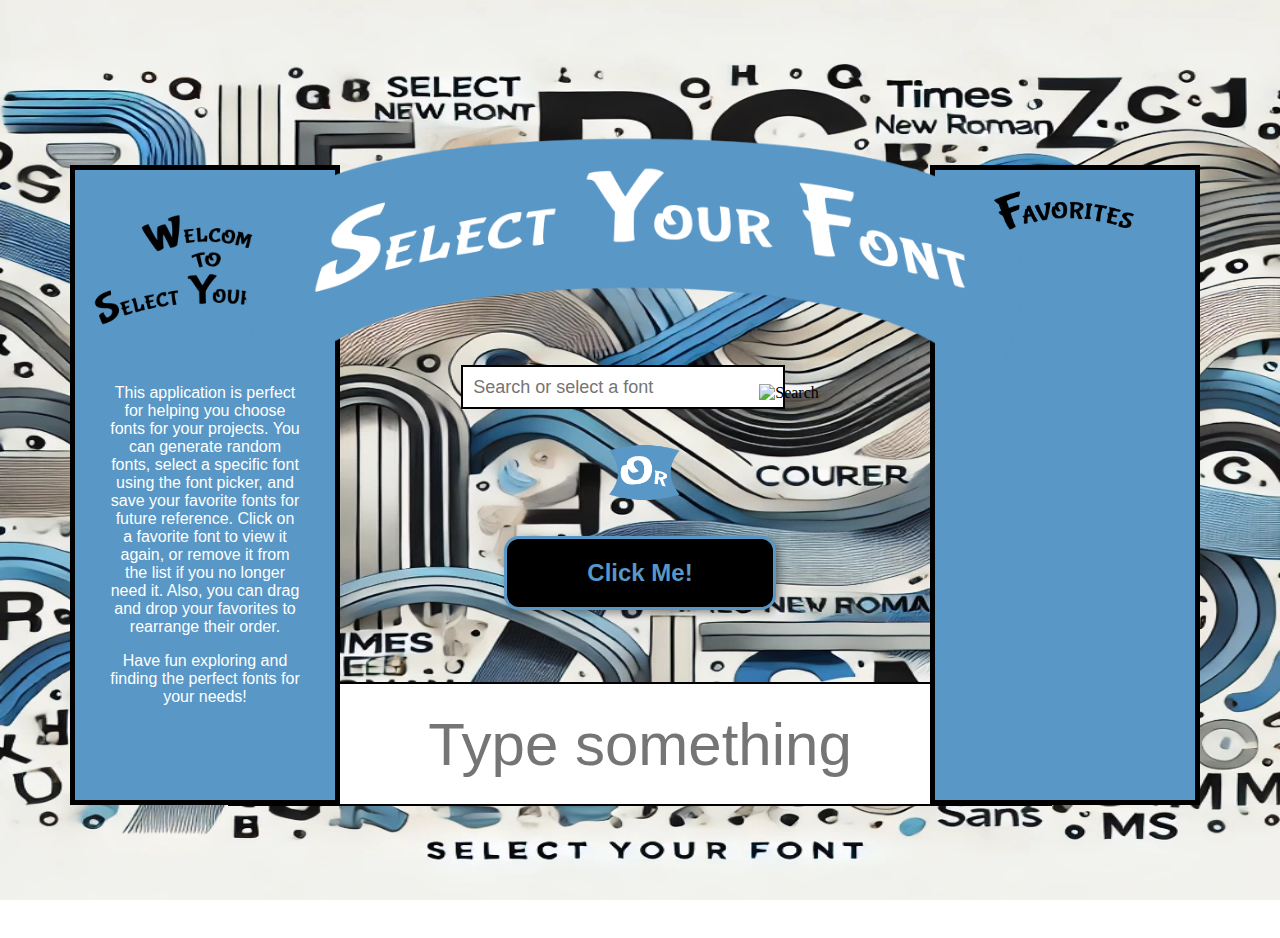
==== index.html @ 99caf007 "Rename SelectYourFont.html to index.html" ====
<!DOCTYPE html>
<html lang="en">
<head>
    <meta charset="UTF-8">
    <meta name="viewport" content="width=device-width, initial-scale=1.0">
    <meta name="description" content="Explore and choose the perfect fonts for your projects. Generate random fonts, select from a list, and save your favorites for future reference.">
    <meta name="keywords" content="font selection, choose font, font generator, save favorite fonts, project fonts, font picker">
    <title>Select Your Font</title>
    <link rel="stylesheet" href="SelectYourFont.css">
    <link href="https://fonts.googleapis.com/css2?family=Pacifico&family=Roboto:wght@400;700&family=Lobster&family=Raleway:wght@300;400;700&family=Dancing+Script:wght@400;700&family=Great+Vibes&family=Open+Sans:wght@300;400;600;700&family=Oswald:wght@300;400;500;600;700&family=Montserrat:wght@300;400;500;600;700&family=Poppins:wght@300;400;500;600;700&family=Merriweather:wght@300;400;700&family=Ubuntu:wght@300;400;500;700&family=Playfair+Display:wght@400;500;700&family=PT+Sans:wght@400;700&family=Cabin:wght@400;500;600;700&family=Indie+Flower&family=Lora:wght@400;500;600;700&family=Nunito:wght@300;400;600;700&family=Anton&family=Baloo+2:wght@400;500;600;700&family=Cookie&family=Fjalla+One&family=Kalam:wght@400;700&family=Quicksand:wght@300;400;500;600;700&family=Sacramento&family=Shadows+Into+Light&family=Teko:wght@300;400;500;600;700&family=Zilla+Slab:wght@300;400;500;600;700&family=Chewy&family=Comfortaa:wght@300;400;500;600;700&family=Fredoka+One&family=Gloria+Hallelujah&family=Permanent+Marker&family=Press+Start+2P&family=Satisfy&family=Space+Mono:wght@400;700&family=Varela+Round&display=swap" rel="stylesheet">
</head>
<body>
    <!-- Container for font selection controls -->
    <div class="controls">
        <img src="images/SelectYourFont02.png" alt="Select Font" class="select-font-image">
        <div class="font-input-container">
            <input type="text" id="font-input" class="font-input" placeholder="Search or select a font">
            <img src="images/magnifyingglass.png" alt="Search" class="search-icon">
            <div id="font-list" class="font-list"></div>
        </div>
        <img src="images/SelectYourFont04.png" alt="Select Font Below" class="select-font-image-below">
        <!-- Button container -->
        <div class="button-container">
            <button id="click-btn">
                <p>Click Me!</p>
            </button>
        </div>
    </div>

    <!-- Container to display the selected font -->
    <div id="font-display" class="font-display">
        <input type="text" id="sample-text-input" class="sample-text-input" maxlength="12" placeholder="Example">
        <span id="sample-text" class="sample-text">Sample</span>
    </div>

    <!-- Input container for user text -->
    <div class="input-container">
        <input type="text" id="user-input" class="user-input" placeholder="Type something">
    </div>

    <!-- Button to save the current font as a favorite -->
    <button id="favorite-btn" class="favorite-btn">&#9733;</button>

    <!-- Container for displaying favorite fonts -->
    <div class="favorites-container">
        <img src="images/Favorite.png" alt="Favorites" class="favorites-header">
        <div id="favorites-list" class="favorites-list"></div>
    </div>

    <!-- Container for welcome message -->
    <div class="welcome-container">
        <img src="images/Welcome.png" alt="Welcome" class="welcome-header">
        <!-- Welcome message text -->
        <div class="welcome-message">
            <p>This application is perfect for helping you choose fonts for your projects. You can generate random fonts, select a specific font using the font picker, and save your favorite fonts for future reference. Click on a favorite font to view it again, or remove it from the list if you no longer need it. Also, you can drag and drop your favorites to rearrange their order.</p>
            <p>Have fun exploring and finding the perfect fonts for your needs!</p>
        </div>
    </div>

    <script src="SelectYourFont.js"></script>
</body>
</html>
---- SelectYourFont.css ----
/* Styles Sheet for SelectYourFont */

body {
    background: url('images/SelectYourFont01.png') no-repeat center center fixed;
    background-size: 100% 100%;
    background-color: #FFFFFF;
}

/* Styling for the controls container */
.controls {
    display: flex;
    flex-direction: column;
    align-items: center;
    position: absolute;
    bottom: 400px;
    left: 50%;
    transform: translateX(-50%);
    z-index: 1;
}

/* Styling for the font input container */
.font-input-container {
    margin: 10px 0;
    position: relative;
}

/* Styling for the select font image */
.select-font-image {
    width: 800px;
    height: auto;
    position: relative;
    top: 220px;
    left: 0px;
    margin: 10px 0;
}

/* Styling for the button container */
.button-container {
    display: flex;
    justify-content: center;
    margin: 10px 0;
}

/* Styling for the click button */
#click-btn {
    padding: 20px 80px;
    border: 3px solid #5897c6;
    background-color: black;
    cursor: pointer;
    border-radius: 15px;
    box-shadow: 3px 3px 8px rgba(0, 0, 0, 0.4);
    transition: background-color 0.3s ease, color 0.3s ease, border-color 0.3s ease;
    position: relative;
    top: 120px;
    left: 0px;
    color: #5897c6;
}

/* Hover effect for the click button */
#click-btn:hover {
    background-color: white;
    color: #5897c6;
    border-color: #5897c6;
}

/* Styling for the button text */
button p {
    margin: 0;
    font-size: 24px;
    font-weight: bold;
}

/* Styling for the font input field */
.font-input {
    border: 2px solid black;
    width: 300px;
    height: 20px;
    font-size: 18px;
    padding: 10px;
    margin-top: 20px;
    cursor: pointer;
    position: relative;
    top: 120px;
    left: 0px;
}

/* Styling for the search icon */
.search-icon {
    width: 24px;
    height: 24px;
    cursor: pointer;
    position: relative;
    top: 125px;
    left: 0px;
    margin-left: -30px;
}

/* Styling for the font list dropdown */
.font-list {
    position: absolute;
    top: 180px;
    left: 0px;
    width: 300px;
    max-height: 150px;
    overflow-y: auto;
    background-color: white;
    border: 1px solid black;
    display: none;
    z-index: 10;
}

/* Styling for each font list item */
.font-list div {
    padding: 10px;
    cursor: pointer;
}

/* Hover effect for font list items */
.font-list div:hover {
    background-color: lightgrey;
}

/* Styling for the font display container */
.font-display {
    margin-top: -140px;
    margin-left: 500px;
    padding: 10px;
    border: 2px solid black;
    width: 400px;
    height: 100px;
    display: flex;
    flex-direction: column;
    align-items: center;
    justify-content: center;
    color: black;
    font-size: 24px;
    font-family: Arial, sans-serif;
    position: relative;
}

/* Styling for the sample text input field */
.sample-text-input {
    border: 2px solid black;
    width: 200px;
    height: 40px;
    font-size: 18px;
    padding: 10px;
    margin-bottom: 10px;
    text-align: center;
}

/* Styling for the sample text */
.sample-text {
    font-size: 36px;
}

/* Styling for the input container */
.input-container {
    display: flex;
    justify-content: center;
    margin-top: 20px;
}

/* Styling for the user input field */
.user-input {
    position: relative;
    left: 0px;
    top: 670px;
    border: 2px solid black;
    width: 800px;
    height: 100px;
    font-size: 60px;
    padding: 10px;
    text-align: center;
}

/* Styling for the favorite button */
.favorite-btn {
    position: absolute;
    top: 685px;
    left: 1335px;
    background: none;
    border: 1px black;
    font-size: 32px;
    color: black;
    cursor: pointer;
    transition: color 0.3s ease;
    padding: 0;
    margin: 0;
    line-height: 1;
    text-shadow: none;
    box-shadow: none;
    width: 32px;
    height: 32px;
}

/* Styling for the active state of the favorite button */
.favorite-btn.active {
    color: yellow;
    text-shadow: 
        -1px -1px 0 #000,  
         1px -1px 0 #000,
        -1px  1px 0 #000,
         1px  1px 0 #000;
}

/* Styling for the favorites container */
.favorites-container {
    position: absolute;
    right: 80px;
    top: 165px;
    width: 240px;
    height: 610px;
    border: 5px solid black;
    padding: 10px;
    display: flex;
    flex-direction: column;
    align-items: center;
    background-color: #5897c6;
}

/* Styling for the favorites header image */
.favorites-header {
    width: 60%;
    height: auto;
}

/* Styling for the favorites list */
.favorites-list {
    margin-top: 10px;
    width: 100%;
    height: calc(100% - 40px);
    overflow-y: auto;
}

/* Custom scrollbar styling for the favorites list */
.favorites-list::-webkit-scrollbar {
    width: 12px;
}

.favorites-list::-webkit-scrollbar-track {
    background: #333;
    border-radius: 6px;
}

.favorites-list::-webkit-scrollbar-thumb {
    background-color: #000000;
    border-radius: 6px;
    border: 3px solid #333;
}

.favorites-list::-webkit-scrollbar-thumb:hover {
    background-color: #000000;
}

/* Styling for each favorite item */
.favorite-item {
    display: flex;
    align-items: center;
    margin: 5px 0;
    padding: 5px;
    border: 1px solid white;
    width: 90%;
    background-color: black;
    color: white;
    font-size: 14px;
    font-family: Arial, sans-serif;
    position: relative;
    cursor: pointer;
}

/* Styling for the favorite item text */
.favorite-item span {
    flex-grow: 1;
    margin-right: 10px;
    white-space: nowrap;
    overflow: hidden;
    text-overflow: ellipsis;
}

/* Styling for the delete button in each favorite item */
.favorite-item .delete-btn {
    background: none;
    border: 2px solid white;
    color: white;
    cursor: pointer;
    font-size: 14px;
    width: 20px;
    height: 20px;
    border-radius: 50%;
    display: flex;
    align-items: center;
    justify-content: center;
    margin-left: 10px;
}

/* Add styles for the dragging element and drop target */
.favorite-item.dragging {
    opacity: 0.5;
}

.favorite-item.dragover {
    border: 2px dashed #ccc;
}

/* Welcome container styles */
.welcome-container {
    position: absolute;
    left: 70px;
    top: 165px;
    width: 240px;
    height: 610px;
    border: 5px solid black;
    padding: 10px;
    display: flex;
    flex-direction: column;
    align-items: center;
    background-color: #5897c6;
}

/* Styling for the welcome header image */
.welcome-header {
    width: 100%;
    height: auto;
    position: relative;
    top: 20px;
}

/* Styling for the welcome message */
.welcome-message {
    margin-top: 40px;
    width: 80%;
    color: white;
    font-size: 16px;
    font-family: Arial, sans-serif;
    text-align: center;
}

/* Styling for the select font image below */
.select-font-image-below {
    width: 240px;
    height: auto;
    position: relative;
    top: 120px;
    margin: 0px 0;
    left: 0px;
}

.font-option {
    font-family: inherit;
}
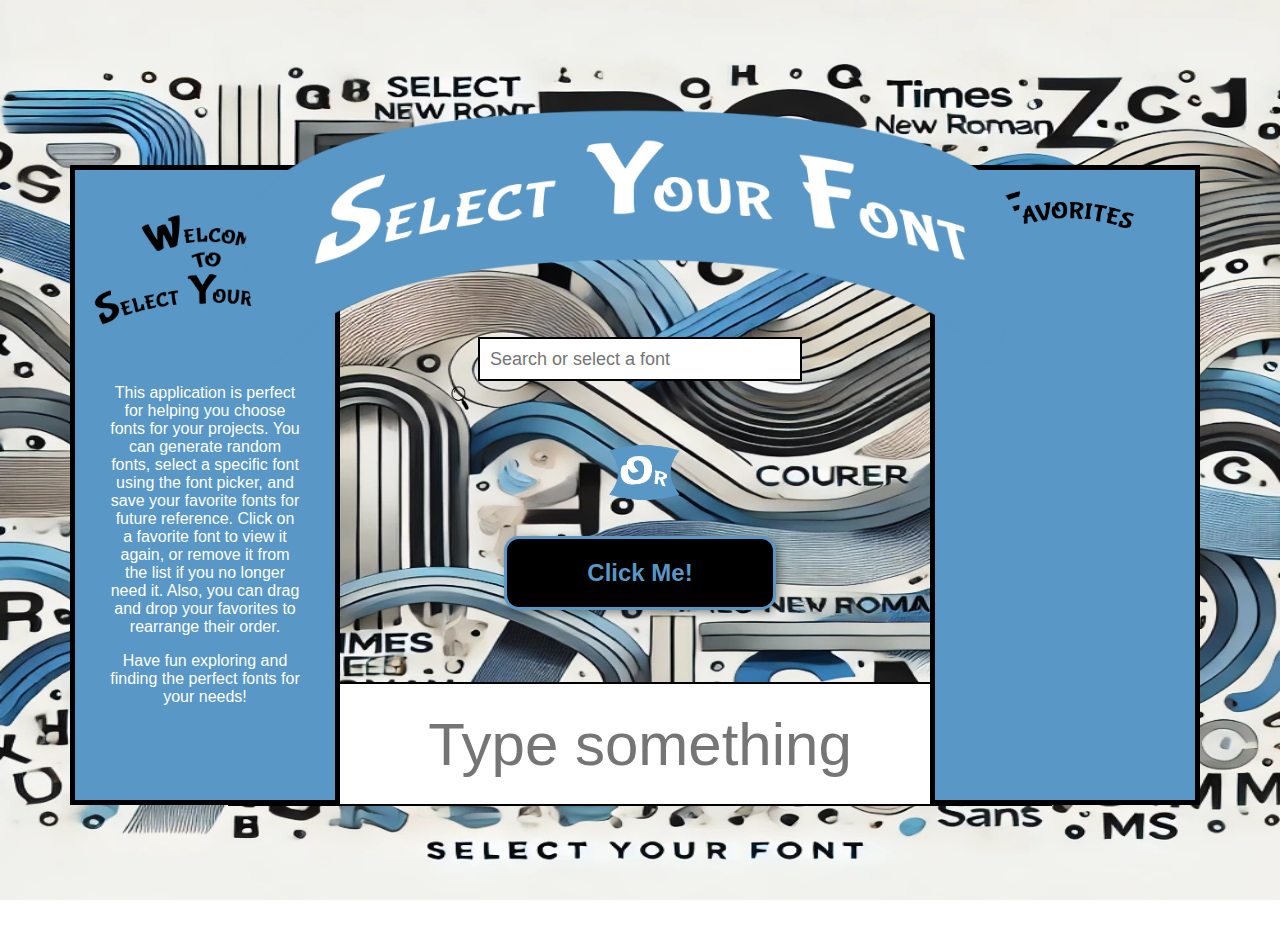
==== commit ec6c249e: "Update" ====
--- a/index.html
+++ b/index.html
@@ -6,7 +6,9 @@
     <meta name="description" content="Explore and choose the perfect fonts for your projects. Generate random fonts, select from a list, and save your favorites for future reference.">
     <meta name="keywords" content="font selection, choose font, font generator, save favorite fonts, project fonts, font picker">
     <title>Select Your Font</title>
-    <link rel="stylesheet" href="SelectYourFont.css">
+    <link rel="stylesheet" href="styles.css">
+    <link rel="stylesheet" href="fonts.css">
+    <link rel="stylesheet" href="favorites.css">
     <link href="https://fonts.googleapis.com/css2?family=Pacifico&family=Roboto:wght@400;700&family=Lobster&family=Raleway:wght@300;400;700&family=Dancing+Script:wght@400;700&family=Great+Vibes&family=Open+Sans:wght@300;400;600;700&family=Oswald:wght@300;400;500;600;700&family=Montserrat:wght@300;400;500;600;700&family=Poppins:wght@300;400;500;600;700&family=Merriweather:wght@300;400;700&family=Ubuntu:wght@300;400;500;700&family=Playfair+Display:wght@400;500;700&family=PT+Sans:wght@400;700&family=Cabin:wght@400;500;600;700&family=Indie+Flower&family=Lora:wght@400;500;600;700&family=Nunito:wght@300;400;600;700&family=Anton&family=Baloo+2:wght@400;500;600;700&family=Cookie&family=Fjalla+One&family=Kalam:wght@400;700&family=Quicksand:wght@300;400;500;600;700&family=Sacramento&family=Shadows+Into+Light&family=Teko:wght@300;400;500;600;700&family=Zilla+Slab:wght@300;400;500;600;700&family=Chewy&family=Comfortaa:wght@300;400;500;600;700&family=Fredoka+One&family=Gloria+Hallelujah&family=Permanent+Marker&family=Press+Start+2P&family=Satisfy&family=Space+Mono:wght@400;700&family=Varela+Round&display=swap" rel="stylesheet">
 </head>
 <body>
--- a/styles.css
+++ b/styles.css
@@ -0,0 +1,450 @@
+/* Styles Sheet for SelectYourFont */
+
+body {
+    background: url('images/SelectYourFont01.png') no-repeat center center fixed;
+    background-size: 100% 100%;
+    background-color: #FFFFFF;
+}
+
+/* Styling for the controls container */
+.controls {
+    display: flex;
+    flex-direction: column;
+    align-items: center;
+    position: absolute;
+    bottom: 400px;
+    left: 50%;
+    transform: translateX(-50%);
+    z-index: 1;
+}
+
+/* Styling for the button container */
+.button-container {
+    display: flex;
+    justify-content: center;
+    margin: 10px 0;
+}
+
+/* Styling for the click button */
+#click-btn {
+    padding: 20px 80px;
+    border: 3px solid #5897c6;
+    background-color: black;
+    cursor: pointer;
+    border-radius: 15px;
+    box-shadow: 3px 3px 8px rgba(0, 0, 0, 0.4);
+    transition: background-color 0.3s ease, color 0.3s ease, border-color 0.3s ease;
+    position: relative;
+    top: 720px;
+    left: 0px;
+    color: #5897c6;
+}
+
+/* Hover effect for the click button */
+#click-btn:hover {
+    background-color: white;
+    color: #5897c6;
+    border-color: #5897c6;
+}
+
+/* Styling for the button text */
+button p {
+    margin: 0;
+    font-size: 24px;
+    font-weight: bold;
+}
+
+/* Styling for the input container */
+.input-container {
+    display: flex;
+    justify-content: center;
+    margin-top: 20px;
+}
+
+/* Styling for the user input field */
+.user-input {
+    position: relative;
+    left: 0px;
+    top: 620px;
+    border: 2px solid black;
+    width: 300px;
+    height: 60px;
+    font-size: 30px;
+    padding: 10px;
+    text-align: center;
+}
+
+/* Styling for the welcome header image */
+.welcome-header {
+    width: 100%;
+    height: auto;
+    position: relative;
+    top: 0px;
+}
+
+/* Styling for the welcome message */
+.welcome-message {
+    margin-top: 0px;
+    width: 80%;
+    color: white;
+    font-size: 16px;
+    font-family: Arial, sans-serif;
+    text-align: center;
+}
+
+/* Welcome container styles */
+.welcome-container {
+    position: absolute;
+    left: 60px;
+    top: 265px;
+    width: 240px;
+    height: 500px;
+    border: 5px solid black;
+    padding: 10px;
+    display: flex;
+    flex-direction: column;
+    align-items: center;
+    background-color: #5897c6;
+}
+
+/* Styling for the search icon */
+.search-icon {
+    width: 24px;
+    height: 24px;
+    cursor: pointer;
+    position: relative;
+    top: 725px;
+    left: 0px;
+    margin-left: -30px;
+}
+
+/* ----------------------------------------------------------------------- */
+
+/* Media Query for devices with a minimum width of 768px */
+@media (min-width: 768px) {
+
+    .welcome-container {
+        position: absolute;
+        left: 10px;
+        top: 270px;
+        width: 200px;
+        height: 540px;
+        border: 5px solid black;
+        padding: 10px;
+        display: flex;
+        flex-direction: column;
+        align-items: center;
+        background-color: #5897c6;
+    }
+
+    .welcome-header {
+        width: 100%;
+        height: auto;
+        position: relative;
+        top: 0px;
+    }
+    
+    .welcome-message {
+        margin-top: 0px;
+        width: 80%;
+        color: white;
+        font-size: 16px;
+        font-family: Arial, sans-serif;
+        text-align: center;
+    }
+
+    .user-input {
+        position: relative;
+        left: 0px;
+        top: 840px;
+        border: 2px solid black;
+        width: 600px;
+        height: 100px;
+        font-size: 60px;
+        padding: 10px;
+        text-align: center;
+    }
+
+    .search-icon {
+        width: 24px;
+        height: 24px;
+        cursor: pointer;
+        position: relative;
+        top: -55px;
+        left: 0px;
+        margin-left: -30px;
+    }
+
+    #click-btn {
+        padding: 20px 72px;
+        border: 3px solid #5897c6;
+        background-color: black;
+        cursor: pointer;
+        border-radius: 15px;
+        box-shadow: 3px 3px 8px rgba(0, 0, 0, 0.4);
+        transition: background-color 0.3s ease, color 0.3s ease, border-color 0.3s ease;
+        position: relative;
+        top: 80px;
+        left: 0px;
+        color: #5897c6;
+    }
+    
+}
+
+/* ----------------------------------------------------------------------- */
+
+/* Media Query for devices with a minimum width of 1024px */
+@media (min-width: 1024px) {
+
+    .welcome-container {
+        position: absolute;
+        left: 10px;
+        top: 140px;
+        width: 200px;
+        height: 540px;
+        border: 5px solid black;
+        padding: 10px;
+        display: flex;
+        flex-direction: column;
+        align-items: center;
+        background-color: #5897c6;
+    }
+
+    .welcome-header {
+        width: 100%;
+        height: auto;
+        position: relative;
+        top: 0px;
+    }
+    
+    .welcome-message {
+        margin-top: 0px;
+        width: 80%;
+        color: white;
+        font-size: 16px;
+        font-family: Arial, sans-serif;
+        text-align: center;
+    }
+
+    .user-input {
+        position: relative;
+        left: 0px;
+        top: 580px;
+        border: 2px solid black;
+        width: 440px;
+        height: 80px;
+        font-size: 60px;
+        padding: 10px;
+        text-align: center;
+    }
+
+    .search-icon {
+        width: 24px;
+        height: 24px;
+        cursor: pointer;
+        position: relative;
+        top: -55px;
+        left: 0px;
+        margin-left: -30px;
+    }
+
+    #click-btn {
+        padding: 20px 72px;
+        border: 3px solid #5897c6;
+        background-color: black;
+        cursor: pointer;
+        border-radius: 15px;
+        box-shadow: 3px 3px 8px rgba(0, 0, 0, 0.4);
+        transition: background-color 0.3s ease, color 0.3s ease, border-color 0.3s ease;
+        position: relative;
+        top: 180px;
+        left: 20px;
+        color: #5897c6;
+    }
+    
+}
+
+
+/* ----------------------------------------------------------------------- */
+
+
+@media (min-width: 1024px) and (max-width: 1024px) and (min-height: 1366px) and (max-height: 1366px) {
+
+    .welcome-container {
+        position: absolute;
+        left: 10px;
+        top: 390px;
+        width: 200px;
+        height: 540px;
+        border: 5px solid black;
+        padding: 10px;
+        display: flex;
+        flex-direction: column;
+        align-items: center;
+        background-color: #5897c6;
+    }
+
+    .welcome-header {
+        width: 100%;
+        height: auto;
+        position: relative;
+        top: 0px;
+    }
+    
+    .welcome-message {
+        margin-top: 0px;
+        width: 80%;
+        color: white;
+        font-size: 16px;
+        font-family: Arial, sans-serif;
+        text-align: center;
+    }
+
+    .user-input {
+        position: relative;
+        left: 0px;
+        top: 1040px;
+        border: 2px solid black;
+        width: 740px;
+        height: 130px;
+        font-size: 60px;
+        padding: 10px;
+        text-align: center;
+    }
+
+    .search-icon {
+        width: 24px;
+        height: 24px;
+        cursor: pointer;
+        position: relative;
+        top: -55px;
+        left: 0px;
+        margin-left: -30px;
+    }
+
+    #click-btn {
+        padding: 20px 72px;
+        border: 3px solid #5897c6;
+        background-color: black;
+        cursor: pointer;
+        border-radius: 15px;
+        box-shadow: 3px 3px 8px rgba(0, 0, 0, 0.4);
+        transition: background-color 0.3s ease, color 0.3s ease, border-color 0.3s ease;
+        position: relative;
+        top: -120px;
+        left: 0px;
+        color: #5897c6;
+    }
+    
+}
+/* ----------------------------------------------------------------------- */
+
+
+
+/* Media Query for devices with a minimum width of 768px */
+@media (min-width: 1280px) {
+    body {
+        background-size: 100% 100%;
+    }
+
+    .controls {
+        display: flex;
+        flex-direction: column;
+        align-items: center;
+        position: absolute;
+        bottom: 400px;
+        left: 50%;
+        transform: translateX(-50%);
+        z-index: 1;
+    }
+
+    .button-container {
+        display: flex;
+        justify-content: center;
+        margin: 10px 0;
+    }
+
+    #click-btn {
+        padding: 20px 80px;
+        border: 3px solid #5897c6;
+        background-color: black;
+        cursor: pointer;
+        border-radius: 15px;
+        box-shadow: 3px 3px 8px rgba(0, 0, 0, 0.4);
+        transition: background-color 0.3s ease, color 0.3s ease, border-color 0.3s ease;
+        position: relative;
+        top: 120px;
+        left: 0px;
+        color: #5897c6;
+    }
+
+    #click-btn:hover {
+        background-color: white;
+        color: #5897c6;
+        border-color: #5897c6;
+    }
+
+    button p {
+        margin: 0;
+        font-size: 24px;
+        font-weight: bold;
+    }
+
+    .input-container {
+        display: flex;
+        justify-content: center;
+        margin-top: 20px;
+    }
+
+    .user-input {
+        position: relative;
+        left: 0px;
+        top: 670px;
+        border: 2px solid black;
+        width: 800px;
+        height: 100px;
+        font-size: 60px;
+        padding: 10px;
+        text-align: center;
+    }
+
+    .welcome-header {
+        width: 100%;
+        height: auto;
+        position: relative;
+        top: 20px;
+    }
+
+    .welcome-message {
+        margin-top: 40px;
+        width: 80%;
+        color: white;
+        font-size: 16px;
+        font-family: Arial, sans-serif;
+        text-align: center;
+    }
+
+    .welcome-container {
+        position: absolute;
+        left: 70px;
+        top: 165px;
+        width: 240px;
+        height: 610px;
+        border: 5px solid black;
+        padding: 10px;
+        display: flex;
+        flex-direction: column;
+        align-items: center;
+        background-color: #5897c6;
+    }
+
+    .search-icon {
+        width: 24px;
+        height: 24px;
+        cursor: pointer;
+        position: relative;
+        top: 125px;
+        left: 0px;
+        margin-left: -30px;
+    }
+}--- a/fonts.css
+++ b/fonts.css
@@ -0,0 +1,446 @@
+/* Styling for the select font image below */
+.select-font-image-below {
+    width: 240px;
+    height: auto;
+    position: relative;
+    top: 720px;
+    margin: 0px 0;
+    left: 0px;
+}
+
+.font-option {
+    font-family: inherit;
+}
+
+/* Styling for the font input field */
+.font-input {
+    border: 2px solid black;
+    width: 240px;
+    height: 20px;
+    font-size: 18px;
+    padding: 10px;
+    cursor: pointer;
+    position: relative;
+    top: 720px;
+    left: 0px;
+}
+
+/* Styling for the font list dropdown */
+.font-list {
+    position: absolute;
+    top: 760px;
+    left: 0px;
+    width: 300px;
+    max-height: 150px;
+    overflow-y: auto;
+    background-color: white;
+    border: 1px solid black;
+    display: none;
+    z-index: 10;
+}
+
+/* Styling for each font list item */
+.font-list div {
+    padding: 10px;
+    cursor: pointer;
+}
+
+/* Hover effect for font list items */
+.font-list div:hover {
+    background-color: lightgrey;
+}
+
+/* Styling for the font display container */
+.font-display {
+    margin-top: 400px;
+    margin-left: 500px;
+    padding: 10px;
+    border: 2px solid black;
+    width: 400px;
+    height: 100px;
+    display: flex;
+    flex-direction: column;
+    align-items: center;
+    justify-content: center;
+    color: black;
+    font-size: 24px;
+    font-family: Arial, sans-serif;
+    position: relative;
+}
+
+/* Styling for the sample text input field */
+.sample-text-input {
+    border: 2px solid black;
+    width: 200px;
+    height: 40px;
+    font-size: 18px;
+    padding: 10px;
+    margin-bottom: 10px;
+    text-align: center;
+}
+
+/* Styling for the sample text */
+.sample-text {
+    font-size: 36px;
+}
+
+/* Styling for the font input container */
+.font-input-container {
+    margin: 10px 0;
+    position: relative;
+}
+
+/* Styling for the select font image */
+.select-font-image {
+    width: 360px;
+    height: 240px;
+    position: relative;
+    top: 140px;
+    left: 0px;
+    margin: 10px 0;
+}
+
+/* ----------------------------------------------------------------------- */
+
+/* Media Query for devices with a minimum width of 768px */
+@media (min-width: 768px) {
+
+    .select-font-image {
+        width: 620px;
+        height: 220px;
+        position: relative;
+        top: 120px;
+        left: 0px;
+        margin: 10px 0;
+    }
+
+    .font-input {
+        border: 2px solid black;
+        width: 200px;
+        height: 20px;
+        font-size: 18px;
+        padding: 10px;
+        margin-top: 200px;
+        cursor: pointer;
+        position: relative;
+        top: 40px;
+        left: 0px;
+    }
+
+    .font-list {
+        position: absolute;
+        top: 280px;
+        left: 0px;
+        width: 220px;
+        max-height: 150px;
+        overflow-y: auto;
+        background-color: white;
+        border: 1px solid black;
+        display: none;
+        z-index: 10;
+    }
+
+    .select-font-image-below {
+        width: 240px;
+        height: auto;
+        position: relative;
+        top: 60px;
+        margin: 0px 0;
+        left: 0px;
+    }
+
+    .font-display {
+        margin-top: 40px;
+        margin-left: 500px;
+        padding: 10px;
+        border: 2px solid black;
+        width: 400px;
+        height: 100px;
+        display: none;
+        flex-direction: column;
+        align-items: center;
+        justify-content: center;
+        color: black;
+        font-size: 24px;
+        font-family: Arial, sans-serif;
+        position: relative;
+    }
+
+    .sample-text-input {
+        display: none;
+        border: 2px solid black;
+        width: 200px;
+        height: 40px;
+        font-size: 18px;
+        padding: 10px;
+        text-align: center;
+    }
+
+    .sample-text {
+        display: none;
+        font-size: 36px;
+    }
+ 
+}
+
+/* ----------------------------------------------------------------------- */
+
+/* Media Query for devices with a minimum width of 1024px */
+@media (min-width: 1024px) {
+
+    .select-font-image {
+        width: 420px;
+        height: 180px;
+        position: relative;
+        top: 360px;
+        left: 20px;
+        margin: 10px 0;
+    }
+
+    .font-input {
+        border: 2px solid black;
+        width: 200px;
+        height: 20px;
+        font-size: 18px;
+        padding: 10px;
+        cursor: pointer;
+        position: relative;
+        top: 140px;
+        left: 20px;
+    }
+
+    .font-list {
+        position: absolute;
+        top: 190px;
+        left: 22px;
+        width: 220px;
+        max-height: 150px;
+        overflow-y: auto;
+        background-color: white;
+        border: 1px solid black;
+        display: none;
+        z-index: 10;
+    }
+
+    .select-font-image-below {
+        width: 240px;
+        height: auto;
+        position: relative;
+        top: 160px;
+        margin: 0px 0;
+        left: 20px;
+    }
+
+    .font-display {
+        margin-top: 40px;
+        margin-left: 500px;
+        padding: 10px;
+        border: 2px solid black;
+        width: 400px;
+        height: 100px;
+        display: none;
+        flex-direction: column;
+        align-items: center;
+        justify-content: center;
+        color: black;
+        font-size: 24px;
+        font-family: Arial, sans-serif;
+        position: relative;
+    }
+
+    .sample-text-input {
+        display: none;
+        border: 2px solid black;
+        width: 200px;
+        height: 40px;
+        font-size: 18px;
+        padding: 10px;
+        text-align: center;
+    }
+
+    .sample-text {
+        display: none;
+        font-size: 36px;
+    }
+ 
+}
+
+/* ----------------------------------------------------------------------- */
+
+@media (min-width: 1024px) and (max-width: 1024px) and (min-height: 1366px) and (max-height: 1366px) {
+
+    .select-font-image {
+        width: 720px;
+        height: 260px;
+        position: relative;
+        top: -120px;
+        left: 20px;
+        margin: 10px 0;
+    }
+
+    .font-input {
+        border: 2px solid black;
+        width: 200px;
+        height: 20px;
+        font-size: 18px;
+        padding: 10px;
+        cursor: pointer;
+        position: relative;
+        top: -200px;
+        left: 0px;
+    }
+
+    .font-list {
+        position: absolute;
+        top: 40px;
+        left: 2px;
+        width: 220px;
+        max-height: 150px;
+        overflow-y: auto;
+        background-color: white;
+        border: 1px solid black;
+        display: none;
+        z-index: 10;
+    }
+
+    .select-font-image-below {
+        width: 240px;
+        height: auto;
+        position: relative;
+        top: -160px;
+        margin: 0px 0;
+        left: 0px;
+    }
+
+    .font-display {
+        margin-top: 40px;
+        margin-left: 500px;
+        padding: 10px;
+        border: 2px solid black;
+        width: 400px;
+        height: 100px;
+        display: none;
+        flex-direction: column;
+        align-items: center;
+        justify-content: center;
+        color: black;
+        font-size: 24px;
+        font-family: Arial, sans-serif;
+        position: relative;
+    }
+
+    .sample-text-input {
+        display: none;
+        border: 2px solid black;
+        width: 200px;
+        height: 40px;
+        font-size: 18px;
+        padding: 10px;
+        text-align: center;
+    }
+
+    .sample-text {
+        display: none;
+        font-size: 36px;
+    }
+ 
+}
+
+/* ----------------------------------------------------------------------- */
+
+/* Media Query for devices with a minimum width of 768px */
+@media (min-width: 1280px) {
+
+    .select-font-image-below {
+        width: 240px;
+        height: auto;
+        position: relative;
+        top: 120px;
+        margin: 0px 0;
+        left: 0px;
+    }
+
+    .font-option {
+        font-family: inherit;
+    }
+
+    .font-input {
+        border: 2px solid black;
+        width: 300px;
+        height: 20px;
+        font-size: 18px;
+        padding: 10px;
+        margin-top: 20px;
+        cursor: pointer;
+        position: relative;
+        top: 120px;
+        left: 0px;
+    }
+
+    .font-list {
+        position: absolute;
+        top: 180px;
+        left: 0px;
+        width: 300px;
+        max-height: 150px;
+        overflow-y: auto;
+        background-color: white;
+        border: 1px solid black;
+        display: none;
+        z-index: 10;
+    }
+
+    .font-list div {
+        padding: 10px;
+        cursor: pointer;
+    }
+
+    .font-list div:hover {
+        background-color: lightgrey;
+    }
+
+    .font-display {
+        margin-top: -140px;
+        margin-left: 500px;
+        padding: 10px;
+        border: 2px solid black;
+        width: 400px;
+        height: 100px;
+        display: flex;
+        flex-direction: column;
+        align-items: center;
+        justify-content: center;
+        color: black;
+        font-size: 24px;
+        font-family: Arial, sans-serif;
+        position: relative;
+    }
+
+    .sample-text-input {
+        border: 2px solid black;
+        width: 200px;
+        height: 40px;
+        font-size: 18px;
+        padding: 10px;
+        margin-bottom: 10px;
+        text-align: center;
+    }
+
+    .sample-text {
+        font-size: 36px;
+    }
+
+    .font-input-container {
+        margin: 10px 0;
+        position: relative;
+    }
+
+    .select-font-image {
+        width: 800px;
+        height: auto;
+        position: relative;
+        top: 220px;
+        left: 0px;
+        margin: 10px 0;
+    }
+}--- a/favorites.css
+++ b/favorites.css
@@ -0,0 +1,373 @@
+/* Add styles for the dragging element and drop target */
+.favorite-item.dragging {
+    opacity: 0.5;
+}
+
+.favorite-item.dragover {
+    border: 2px dashed #ccc;
+}
+
+/* Styling for the delete button in each favorite item */
+.favorite-item .delete-btn {
+    background: none;
+    border: 2px solid white;
+    color: white;
+    cursor: pointer;
+    font-size: 14px;
+    width: 20px;
+    height: 20px;
+    border-radius: 50%;
+    display: flex;
+    align-items: center;
+    justify-content: center;
+    margin-left: 10px;
+}
+
+/* Styling for the favorite item text */
+.favorite-item span {
+    flex-grow: 1;
+    margin-right: 10px;
+    white-space: nowrap;
+    overflow: hidden;
+    text-overflow: ellipsis;
+}
+
+/* Styling for each favorite item */
+.favorite-item {
+    display: flex;
+    align-items: center;
+    margin: 5px 0;
+    padding: 5px;
+    border: 1px solid white;
+    width: 90%;
+    background-color: black;
+    color: white;
+    font-size: 14px;
+    font-family: Arial, sans-serif;
+    position: relative;
+    cursor: pointer;
+}
+
+/* Styling for the favorite button */
+.favorite-btn {
+    position: absolute;
+    top: 1170px;
+    left: 310px;
+    background: none;
+    border: 1px black;
+    font-size: 32px;
+    color: black;
+    cursor: pointer;
+    transition: color 0.3s ease;
+    padding: 0;
+    margin: 0;
+    line-height: 1;
+    text-shadow: none;
+    box-shadow: none;
+    width: 32px;
+    height: 32px;
+}
+
+/* Styling for the active state of the favorite button */
+.favorite-btn.active {
+    color: yellow;
+    text-shadow: 
+        -1px -1px 0 #000,  
+         1px -1px 0 #000,
+        -1px  1px 0 #000,
+         1px  1px 0 #000;
+}
+
+/* Styling for the favorites container */
+.favorites-container {
+    position: absolute;
+    right: 60px;
+    top: 1265px;
+    width: 240px;
+    height: 410px;
+    border: 5px solid black;
+    padding: 10px;
+    display: flex;
+    flex-direction: column;
+    align-items: center;
+    background-color: #5897c6;
+}
+
+/* Styling for the favorites header image */
+.favorites-header {
+    width: 60%;
+    height: auto;
+}
+
+/* Styling for the favorites list */
+.favorites-list {
+    margin-top: 10px;
+    width: 100%;
+    height: calc(100% - 40px);
+    overflow-y: auto;
+}
+
+/* Custom scrollbar styling for the favorites list */
+.favorites-list::-webkit-scrollbar {
+    width: 12px;
+}
+
+.favorites-list::-webkit-scrollbar-track {
+    background: #333;
+    border-radius: 6px;
+}
+
+.favorites-list::-webkit-scrollbar-thumb {
+    background-color: #000000;
+    border-radius: 6px;
+    border: 3px solid #333;
+}
+
+.favorites-list::-webkit-scrollbar-thumb:hover {
+    background-color: #000000;
+}
+
+/* ----------------------------------------------------------------------- */
+
+/* Media Query for devices with a minimum width of 768px */
+@media (min-width: 768px) {
+
+    .favorites-container {
+        position: absolute;
+        right: 10px;
+        top: 270px;
+        width: 200px;
+        height: 520px;
+        border: 5px solid black;
+        padding: 10px;
+        display: flex;
+        flex-direction: column;
+        align-items: center;
+        background-color: #5897c6;
+    }
+
+    .favorite-btn {
+        position: absolute;
+        top: 845px;
+        left: 630px;
+        background: none;
+        border: 1px black;
+        font-size: 42px;
+        color: black;
+        cursor: pointer;
+        transition: color 0.3s ease;
+        padding: 0;
+        margin: 0;
+        line-height: 1;
+        text-shadow: none;
+        box-shadow: none;
+        width: 82px;
+        height: 82px;
+    }
+    
+}
+
+/* ----------------------------------------------------------------------- */
+
+/* Media Query for devices with a minimum width of 1024px */
+@media (min-width: 1024px) {
+
+    .favorites-container {
+        position: absolute;
+        right: 10px;
+        top: 140px;
+        width: 200px;
+        height: 540px;
+        border: 5px solid black;
+        padding: 10px;
+        display: flex;
+        flex-direction: column;
+        align-items: center;
+        background-color: #5897c6;
+    }
+
+    .favorite-btn {
+        position: absolute;
+        top: 580px;
+        left: 680px;
+        background: none;
+        border: 1px black;
+        font-size: 42px;
+        color: black;
+        cursor: pointer;
+        transition: color 0.3s ease;
+        padding: 0;
+        margin: 0;
+        line-height: 1;
+        text-shadow: none;
+        box-shadow: none;
+        width: 82px;
+        height: 82px;
+    }
+    
+}
+
+
+/* ----------------------------------------------------------------------- */
+
+
+@media (min-width: 1024px) and (max-width: 1024px) and (min-height: 1366px) and (max-height: 1366px) {
+
+    .favorites-container {
+        position: absolute;
+        right: 10px;
+        top: 390px;
+        width: 200px;
+        height: 520px;
+        border: 5px solid black;
+        padding: 10px;
+        display: flex;
+        flex-direction: column;
+        align-items: center;
+        background-color: #5897c6;
+    }
+
+    .favorite-btn {
+        position: absolute;
+        top: 1045px;
+        left: 825px;
+        background: none;
+        border: 1px black;
+        font-size: 42px;
+        color: black;
+        cursor: pointer;
+        transition: color 0.3s ease;
+        padding: 0;
+        margin: 0;
+        line-height: 1;
+        text-shadow: none;
+        box-shadow: none;
+        width: 82px;
+        height: 82px;
+    }
+    
+}
+
+/* ----------------------------------------------------------------------- */
+
+/* Media Query for devices with a minimum width of 768px */
+@media (min-width: 1280px) {
+    .favorite-item.dragging {
+        opacity: 0.5;
+    }
+
+    .favorite-item.dragover {
+        border: 2px dashed #ccc;
+    }
+
+    .favorite-item .delete-btn {
+        background: none;
+        border: 2px solid white;
+        color: white;
+        cursor: pointer;
+        font-size: 14px;
+        width: 20px;
+        height: 20px;
+        border-radius: 50%;
+        display: flex;
+        align-items: center;
+        justify-content: center;
+        margin-left: 10px;
+    }
+
+    .favorite-item span {
+        flex-grow: 1;
+        margin-right: 10px;
+        white-space: nowrap;
+        overflow: hidden;
+        text-overflow: ellipsis;
+    }
+
+    .favorite-item {
+        display: flex;
+        align-items: center;
+        margin: 5px 0;
+        padding: 5px;
+        border: 1px solid white;
+        width: 90%;
+        background-color: black;
+        color: white;
+        font-size: 14px;
+        font-family: Arial, sans-serif;
+        position: relative;
+        cursor: pointer;
+    }
+
+    .favorite-btn {
+        position: absolute;
+        top: 685px;
+        left: 1335px;
+        background: none;
+        border: 1px black;
+        font-size: 32px;
+        color: black;
+        cursor: pointer;
+        transition: color 0.3s ease;
+        padding: 0;
+        margin: 0;
+        line-height: 1;
+        text-shadow: none;
+        box-shadow: none;
+        width: 32px;
+        height: 32px;
+    }
+
+    .favorite-btn.active {
+        color: yellow;
+        text-shadow: 
+            -1px -1px 0 #000,  
+            1px -1px 0 #000,
+            -1px  1px 0 #000,
+            1px  1px 0 #000;
+    }
+
+    .favorites-container {
+        position: absolute;
+        right: 80px;
+        top: 165px;
+        width: 240px;
+        height: 610px;
+        border: 5px solid black;
+        padding: 10px;
+        display: flex;
+        flex-direction: column;
+        align-items: center;
+        background-color: #5897c6;
+    }
+
+    .favorites-header {
+        width: 60%;
+        height: auto;
+    }
+
+    .favorites-list {
+        margin-top: 10px;
+        width: 100%;
+        height: calc(100% - 40px);
+        overflow-y: auto;
+    }
+
+    .favorites-list::-webkit-scrollbar {
+        width: 12px;
+    }
+
+    .favorites-list::-webkit-scrollbar-track {
+        background: #333;
+        border-radius: 6px;
+    }
+
+    .favorites-list::-webkit-scrollbar-thumb {
+        background-color: #000000;
+        border-radius: 6px;
+        border: 3px solid #333;
+    }
+
+    .favorites-list::-webkit-scrollbar-thumb:hover {
+        background-color: #000000;
+    }
+}